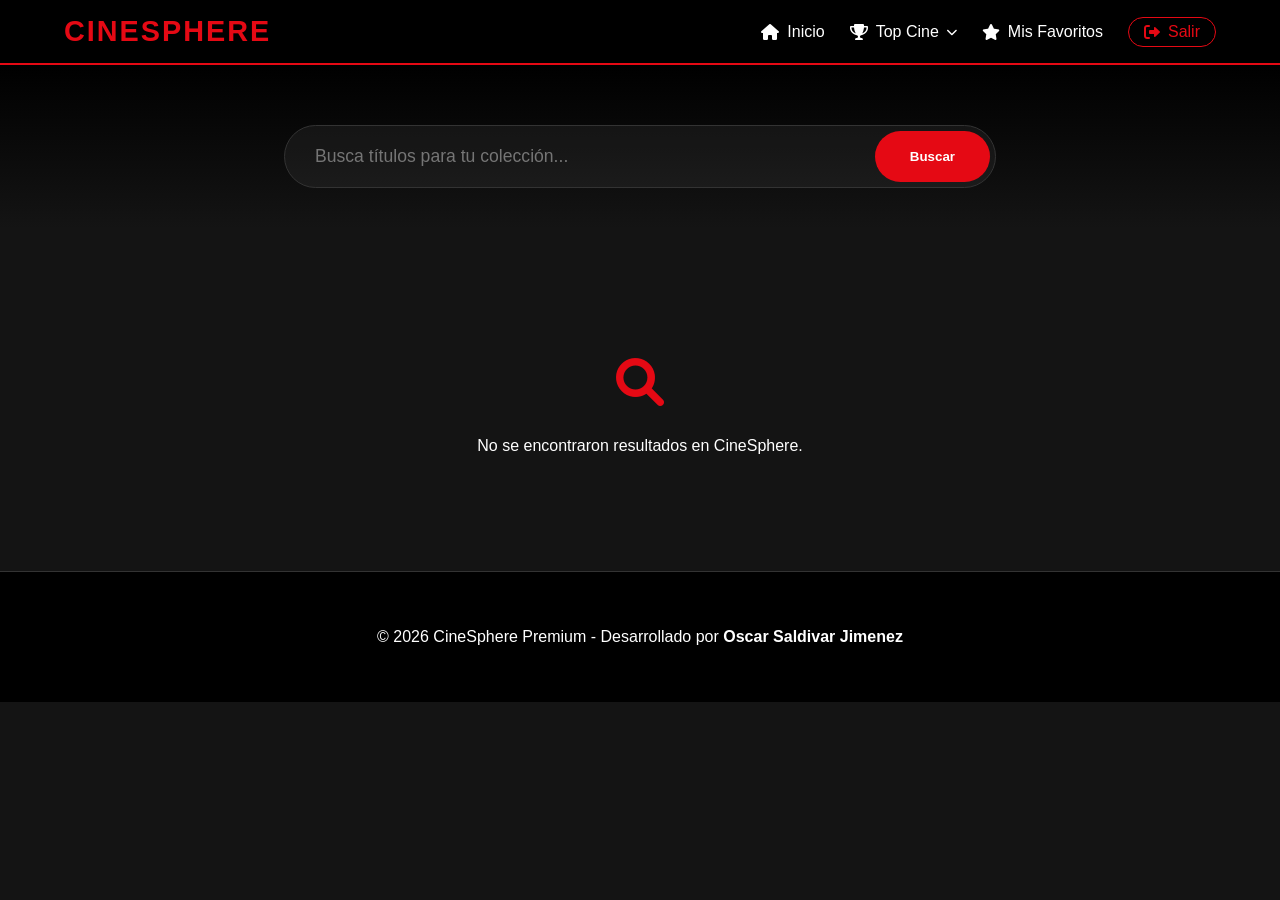
==== frontend/inicio_de_sesion.html @ b328ec77 "Add files via upload" ====
<!DOCTYPE html>
<html lang="es">
<head>
    <meta charset="UTF-8">
    <meta name="viewport" content="width=device-width, initial-scale=1.0">
    <title>CineSphere | Panel de Usuario</title>
    <link rel="stylesheet" href="https://cdnjs.cloudflare.com/ajax/libs/font-awesome/6.0.0/css/all.min.css">
    
    <style>
        /* --- VARIABLES --- */
        :root {
            --rojo-cine: #e50914;
            --negro-fondo: #141414;
            --gris-card: #1f1f1f;
            --blanco: #ffffff;
            --texto-gris: #b3b3b3;
            --transicion: all 0.3s ease;
        }

        body {
            margin: 0;
            font-family: 'Segoe UI', Roboto, Helvetica, Arial, sans-serif;
            background-color: var(--negro-fondo);
            color: var(--blanco);
            overflow-x: hidden;
        }

        /* --- NAVEGACIÓN --- */
        header {
            background: #000;
            padding: 15px 5%;
            position: sticky;
            top: 0;
            z-index: 1000;
            border-bottom: 2px solid var(--rojo-cine);
        }

        .navbar { display: flex; justify-content: space-between; align-items: center; }
        .logo { color: var(--rojo-cine); font-size: 1.8rem; font-weight: bold; text-decoration: none; text-transform: uppercase; letter-spacing: 2px; }
        
        .user-menu { display: flex; gap: 25px; list-style: none; margin: 0; padding: 0; align-items: center; }
        .user-menu li a { color: var(--blanco); text-decoration: none; font-weight: 500; transition: var(--transicion); display: flex; align-items: center; gap: 8px; cursor: pointer; }
        .user-menu li a:hover { color: var(--rojo-cine); }

        /* --- DROPDOWN INTERNO DE TOP CINE --- */
        .dropdown { position: relative; display: inline-block; }
        .dropdown-content {
            display: none;
            position: absolute;
            background-color: #1a1a1a;
            min-width: 220px;
            box-shadow: 0px 8px 16px 0px rgba(0,0,0,0.5);
            z-index: 1050;
            border-radius: 8px;
            border: 1px solid #333;
            top: 100%;
            left: 0;
            padding: 10px 0;
        }
        .dropdown-content a {
            color: white !important;
            padding: 12px 16px;
            text-decoration: none;
            display: block;
            font-size: 0.9rem;
            font-weight: normal !important;
            transition: var(--transicion);
            cursor: pointer;
        }
        .dropdown-content a:hover { background-color: var(--rojo-cine); color: white !important; }
        .dropdown:hover .dropdown-content { display: block; }
        .dropdown:hover > a { color: var(--rojo-cine); }

        .btn-logout { 
            color: var(--rojo-cine) !important; 
            border: 1px solid var(--rojo-cine); 
            padding: 5px 15px; 
            border-radius: 20px; 
        }
        .btn-logout:hover { background: var(--rojo-cine); color: white !important; }

        /* --- BUSCADOR --- */
        .search-section { padding: 60px 5% 40px; text-align: center; background: linear-gradient(to bottom, #000 0%, var(--negro-fondo) 100%); }
        .search-box { display: flex; justify-content: center; max-width: 700px; margin: 0 auto; background: rgba(255, 255, 255, 0.05); padding: 5px; border-radius: 40px; border: 1px solid #333; }
        #searchInput { flex: 1; padding: 15px 25px; border: none; background: transparent; color: white; outline: none; font-size: 1.1rem; }
        #searchBtn { padding: 15px 35px; background: var(--rojo-cine); color: white; border: none; border-radius: 40px; font-weight: bold; cursor: pointer; transition: var(--transicion); }
        #searchBtn:hover { background: #b20710; transform: scale(1.05); }

        /* --- GRID Y CARDS --- */
        .grid-container { display: grid; grid-template-columns: repeat(auto-fill, minmax(220px, 1fr)); gap: 30px; padding: 40px 5%; }

        .movie-card {
            background-color: var(--gris-card);
            border-radius: 12px;
            overflow: hidden;
            position: relative;
            transition: var(--transicion);
            border: 1px solid #333;
        }
        .movie-card:hover { transform: translateY(-10px); border-color: var(--rojo-cine); box-shadow: 0 10px 20px rgba(0,0,0,0.5); }
        .movie-card img { width: 100%; height: 320px; object-fit: cover; }

        .movie-info { padding: 15px; text-align: center; }
        .movie-info h3 { margin: 0 0 10px; font-size: 1rem; height: 2.4em; overflow: hidden; }
        
        .btn-details {
            width: 100%;
            padding: 10px;
            background: transparent;
            color: var(--rojo-cine);
            border: 1px solid var(--rojo-cine);
            border-radius: 5px;
            cursor: pointer;
            font-weight: bold;
            transition: var(--transicion);
        }
        .btn-details:hover { background: var(--rojo-cine); color: white; }

        /* --- MODAL DE DETALLES --- */
        .modal {
            display: none;
            position: fixed;
            z-index: 3000;
            top: 0; left: 0;
            width: 100%; height: 100%;
            background: rgba(0,0,0,0.85);
            justify-content: center;
            align-items: center;
            backdrop-filter: blur(5px);
        }

        .modal-content {
            background: var(--gris-card);
            padding: 30px;
            border-radius: 15px;
            max-width: 800px;
            width: 90%;
            max-height: 90vh;
            overflow-y: auto;
            position: relative;
            border: 1px solid var(--rojo-cine);
        }

        .close-modal { position: absolute; top: 15px; right: 20px; font-size: 2rem; cursor: pointer; color: var(--blanco); }
        .close-modal:hover { color: var(--rojo-cine); }

        /* --- LOADER --- */
        @keyframes spin { to { transform: rotate(360deg); } }
        .spinner { border: 4px solid rgba(255,255,255,0.1); border-left-color: var(--rojo-cine); width: 45px; height: 45px; border-radius: 50%; animation: spin 1s linear infinite; margin: 20px auto; }
        
        /* Mensaje de Error */
        #errorMessage { text-align: center; padding: 50px; display: none; }

        /* --- MEDIA QUERIES --- */
        @media (max-width: 768px) {
            .navbar { flex-direction: column; gap: 15px; text-align: center; }
            .user-menu { gap: 15px; flex-wrap: wrap; justify-content: center; }
            .logo { font-size: 1.5rem; }
            .search-section { padding: 30px 5%; }
            .grid-container { grid-template-columns: repeat(auto-fill, minmax(150px, 1fr)); gap: 15px; }
        }
    </style>
</head>
<body>

    <header>
        <nav class="navbar">
            <a href="#" class="logo" id="logoLink">CineSphere</a>
            <ul class="user-menu">
                <li><a href="inicio_de_sesion.html"><i class="fas fa-home"></i> Inicio</a></li>
                
                <li class="dropdown">
                    <a id="viewTopMovies"><i class="fas fa-trophy"></i> Top Cine <i class="fas fa-chevron-down" style="font-size: 0.7rem;"></i></a>
                    <div class="dropdown-content">
                        <a onclick="cargarFiltroEspecial('mejores')"><i class="fas fa-heart" style="color: #2ecc71; margin-right: 8px;"></i> Las 5 Mejores de 2026</a>
                        <a onclick="cargarFiltroEspecial('menos_vistas')"><i class="fas fa-eye-slash" style="color: #f1c40f; margin-right: 8px;"></i> Las 5 Menos Vistas de 2026</a>
                    </div>
                </li>
                
                <li><a href="#" id="viewFavorites"><i class="fas fa-star"></i> Mis Favoritos</a></li>
                <li><a href="Index.html" class="btn-logout"><i class="fas fa-sign-out-alt"></i> Salir</a></li>
            </ul>
        </nav>
    </header>

    <section class="search-section">
        <div class="search-box">
            <input type="text" id="searchInput" placeholder="Busca títulos para tu colección...">
            <button id="searchBtn">Buscar</button>
        </div>
    </section>

    <div id="loader" style="display: none;">
        <div class="spinner"></div>
        <p style="text-align: center; color: var(--blanco);">Cargando catálogo premium...</p>
    </div>

    <main id="movieGrid" class="grid-container"></main>

    <div id="errorMessage">
        <i class="fas fa-search fa-3x" style="color: var(--rojo-cine); margin-bottom: 15px;"></i>
        <p>No se encontraron películas.</p> 
    </div>

    <div id="movieModal" class="modal">
        <div class="modal-content">
            <span class="close-modal" id="closeModal">&times;</span>
            <div id="modalBody"></div>
        </div>
    </div>

    <footer style="text-align: center; padding: 40px; background: #000; border-top: 1px solid #333; margin-top: 50px;">
        <p>© 2026 CineSphere Premium - Desarrollado por <strong>Oscar Saldivar Jimenez</strong></p>
    </footer>

    <script src="JS/app.js"></script>

    <script>
        async function cargarFiltroEspecial(tipo) {
            if (typeof getMovies === 'function' && typeof showMovies === 'function') {
                // Generamos el endpoint limpio con el parámetro discriminador para Python
                const endpoint = `/peliculas?top_type=${tipo}`;
                const movies = await getMovies(endpoint);
                showMovies(movies);
            } else {
                console.error("Las funciones principales de inyección aún no cargan.");
            }
        }
    </script>
</body>
</html>
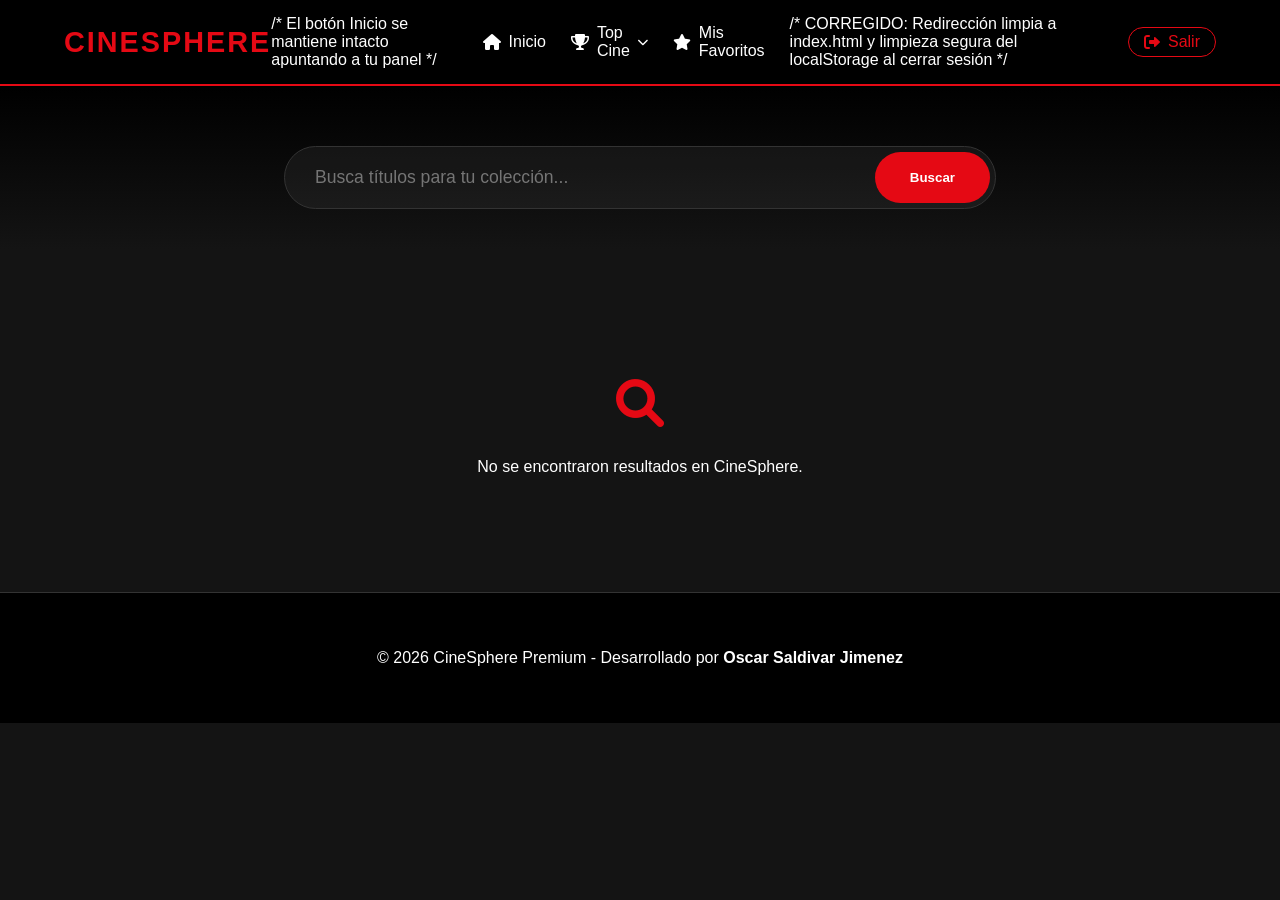
==== commit 3129e6c6: "cambios2" ====
--- a/frontend/inicio_de_sesion.html
+++ b/frontend/inicio_de_sesion.html
@@ -167,6 +167,7 @@
         <nav class="navbar">
             <a href="#" class="logo" id="logoLink">CineSphere</a>
             <ul class="user-menu">
+                /* El botón Inicio se mantiene intacto apuntando a tu panel */
                 <li><a href="inicio_de_sesion.html"><i class="fas fa-home"></i> Inicio</a></li>
                 
                 <li class="dropdown">
@@ -178,7 +179,9 @@
                 </li>
                 
                 <li><a href="#" id="viewFavorites"><i class="fas fa-star"></i> Mis Favoritos</a></li>
-                <li><a href="Index.html" class="btn-logout"><i class="fas fa-sign-out-alt"></i> Salir</a></li>
+                
+                /* CORREGIDO: Redirección limpia a index.html y limpieza segura del localStorage al cerrar sesión */
+                <li><a href="index.html" class="btn-logout" onclick="localStorage.clear();"><i class="fas fa-sign-out-alt"></i> Salir</a></li>
             </ul>
         </nav>
     </header>
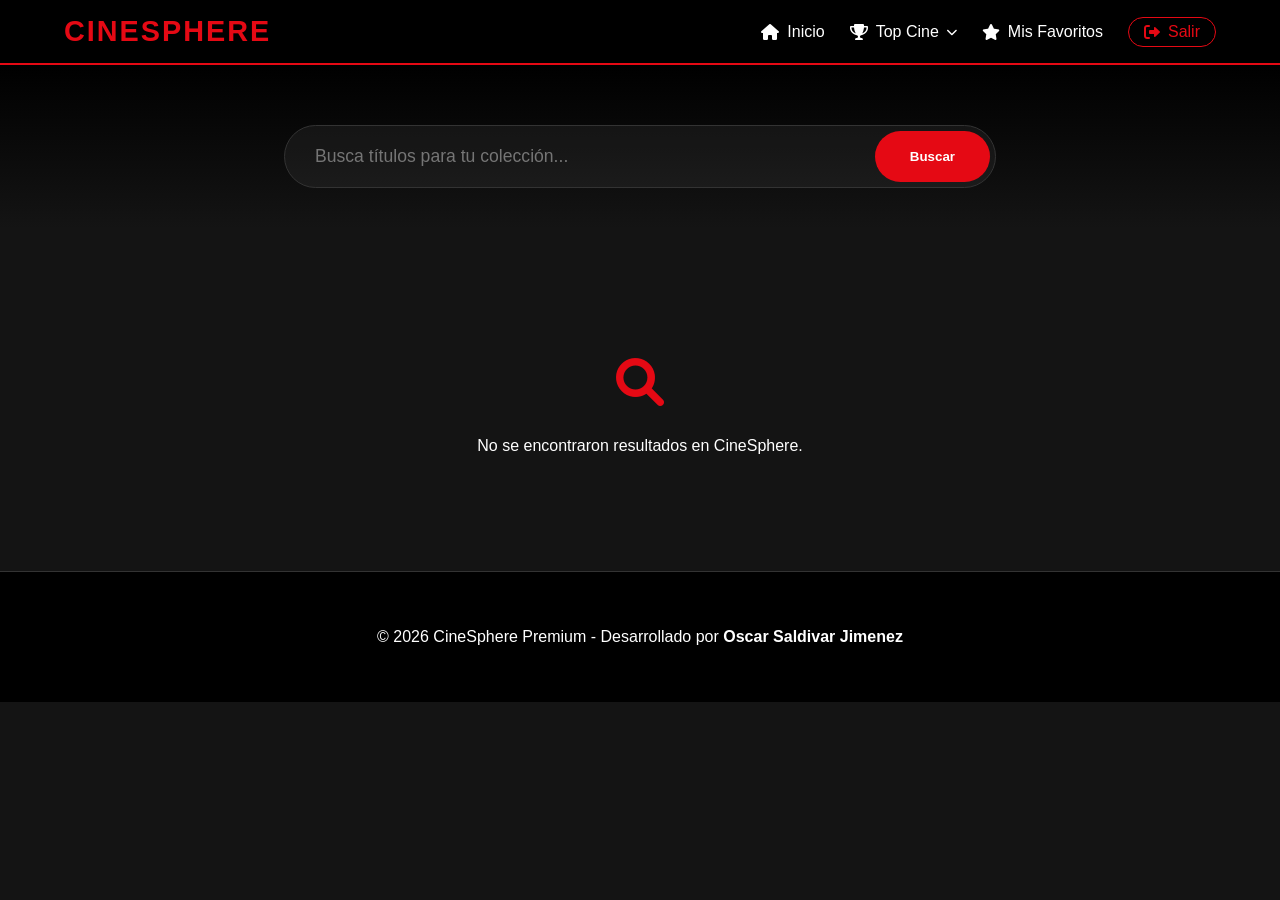
==== commit 9c5f2541: "cambios ss" ====
--- a/frontend/inicio_de_sesion.html
+++ b/frontend/inicio_de_sesion.html
@@ -167,7 +167,6 @@
         <nav class="navbar">
             <a href="#" class="logo" id="logoLink">CineSphere</a>
             <ul class="user-menu">
-                /* El botón Inicio se mantiene intacto apuntando a tu panel */
                 <li><a href="inicio_de_sesion.html"><i class="fas fa-home"></i> Inicio</a></li>
                 
                 <li class="dropdown">
@@ -179,8 +178,6 @@
                 </li>
                 
                 <li><a href="#" id="viewFavorites"><i class="fas fa-star"></i> Mis Favoritos</a></li>
-                
-                /* CORREGIDO: Redirección limpia a index.html y limpieza segura del localStorage al cerrar sesión */
                 <li><a href="index.html" class="btn-logout" onclick="localStorage.clear();"><i class="fas fa-sign-out-alt"></i> Salir</a></li>
             </ul>
         </nav>
@@ -221,7 +218,6 @@
     <script>
         async function cargarFiltroEspecial(tipo) {
             if (typeof getMovies === 'function' && typeof showMovies === 'function') {
-                // Generamos el endpoint limpio con el parámetro discriminador para Python
                 const endpoint = `/peliculas?top_type=${tipo}`;
                 const movies = await getMovies(endpoint);
                 showMovies(movies);
